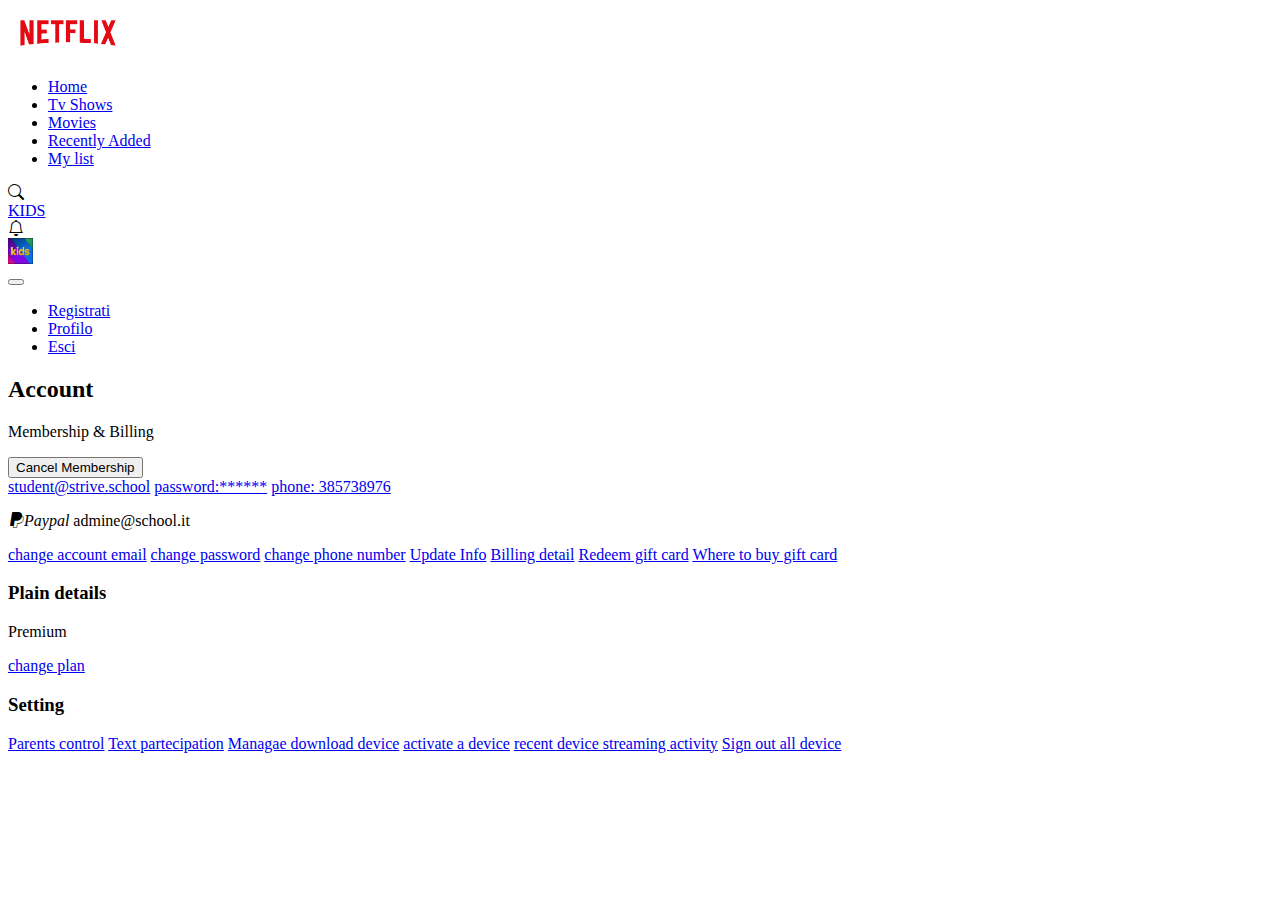
==== account.html @ 323c4119 "U2-W2-PROGETTO SETTIMANALE" ====
<!DOCTYPE html>
<html lang="en">
  <head>
    <meta charset="UTF-8" />
    <meta name="viewport" content="width=device-width, initial-scale=1.0" />
    <title>Document</title>
    <link rel="stylesheet" href="https://cdn.jsdelivr.net/npm/bootstrap-icons@1.11.1/font/bootstrap-icons.css" />
    <link
      href="https://cdn.jsdelivr.net/npm/bootstrap@5.3.2/dist/css/bootstrap.min.css"
      rel="stylesheet"
      integrity="sha384-T3c6CoIi6uLrA9TneNEoa7RxnatzjcDSCmG1MXxSR1GAsXEV/Dwwykc2MPK8M2HN"
      crossorigin="anonymous"
    />
    <link rel="stylesheet" href="./style.css" />
  </head>
  <body class="bg-black">
    <nav class="navbar navbar-expand bg-body-dark">
      <div class="container-fluid">
        <a class="navbar-brand" href="#">
          <img src="./Netflix-assets/assets/netflix_logo.png" alt="logo agenzia" width="120px" />
        </a>

        <div class="collapse navbar-collapse" id="navbarSupportedContent">
          <ul class="navbar-nav me-auto mb-2 mb-lg-0">
            <li class="nav-item">
              <a class="nav-link text-white" href="#">Home</a>
            </li>
            <li class="nav-item">
              <a class="nav-link text-white" href="#">Tv Shows</a>
            </li>
            <li class="nav-item">
              <a class="nav-link text-white" href="#">Movies</a>
            </li>
            <li class="nav-item">
              <a class="nav-link text-white" href="#">Recently Added</a>
            </li>
            <li class="nav-item">
              <a class="nav-link text-white" href="#">My list</a>
            </li>
          </ul>

          <div class="list icons text-white">
            <div class="row align-items-center">
              <div class="col-3">
                <i class="bi bi-search"></i>
              </div>
              <div class="col-3">
                <a class="chooseType text-decoration-none text-white" href="#">KIDS</a>
              </div>
              <div class="col-3">
                <i class="bi bi-bell"></i>
              </div>
              <div class="col-3">
                <img src="./Netflix-assets/assets/kids_icon.png" alt="kids" width="25px" />
              </div>
            </div>
          </div>

          <button
            class="btn dropdown-toggle ms-3 me-3 text-white"
            type="button"
            data-bs-toggle="dropdown"
            aria-expanded="false"
          ></button>
          <ul class="dropdown-menu">
            <li><a class="dropdown-item" href="#">Registrati</a></li>
            <li><a class="dropdown-item" href="./profile.html">Profilo</a></li>
            <li><a class="dropdown-item" href="https://www.netflix.com/it/">Esci</a></li>
          </ul>
        </div>
      </div>
    </nav>
    <main class="bg-white">
      <div class="container3">
        <h2 class="w-50 m-auto pt-2 border-bottom border-black">Account</h2>
        <div class="d-flex w-50 m-auto pt-2">
          <div class="row mb-3">
            <div class="col-4">
              <p>Membership & Billing</p>
              <button class="border-white p-1">Cancel Membership</button>
            </div>
            <div class="col-4">
              <a href="#" class="text-secondary text-decoration-none">student@strive.school</a>
              <a href="#" class="text-secondary text-decoration-none">password:******</a>
              <a href="#" class="text-secondary text-decoration-none">phone: 385738976</a>

              <p class="mt-4"><i class="bi bi-paypal">Paypal </i>admine@school.it</p>
            </div>

            <div class="col-4 pb-3 d-flex flex-column">
              <a href="#" class="text-secondary text-decoration-none">change account email</a>
              <a href="#" class="text-secondary text-decoration-none">change password</a>
              <a href="#" class="text-secondary text-decoration-none">change phone number</a>

              <a href="#" class="text-decoration-none mt-4">Update Info</a>
              <a href="#" class="text-decoration-none">Billing detail</a>

              <a href="#" class="text-decoration-none mt-4">Redeem gift card</a>
              <a href="#" class="text-decoration-none">Where to buy gift card</a>
            </div>
          </div>
        </div>
        <div class="w-50 m-auto pt-2">
          <div class="row mb-3 border-bottom border-top border-black pt-3 pb-3">
            <div class="col-4">
              <h3 class="text-secondary">Plain details</h3>
            </div>
            <div class="col-4">
              <p>Premium</p>
            </div>
            <div class="col-4">
              <a href="#" class="text-decoration-none">change plan</a>
            </div>
          </div>
        </div>
        <!-- ----------- -->
        <div class="w-50 m-auto pt-2">
          <div class="row mb-3 pt-3 pb-3">
            <div class="col-4">
              <h3 class="text-secondary">Setting</h3>
            </div>
            <div class="col-8">
              <a href="#" class="text-decoration-none">Parents control</a>
              <a href="#" class="text-decoration-none">Text partecipation</a>
              <a href="#" class="text-decoration-none">Managae download device</a>
              <a href="#" class="text-decoration-none">activate a device</a>
              <a href="#" class="text-decoration-none">recent device streaming activity</a>
              <a href="#" class="text-decoration-none">Sign out all device</a>
            </div>
          </div>
        </div>
      </div>
    </main>
    <script
      src="https://cdn.jsdelivr.net/npm/bootstrap@5.3.2/dist/js/bootstrap.bundle.min.js"
      integrity="sha384-C6RzsynM9kWDrMNeT87bh95OGNyZPhcTNXj1NW7RuBCsyN/o0jlpcV8Qyq46cDfL"
      crossorigin="anonymous"
    ></script>
  </body>
</html>
---- style.css ----
footer {
  text-align: left;

  max-width: 800px;
  margin: 0 auto;
}

.icons3 {
  font-size: 24px;

  margin: 0 10px;
}

/* ---------------- */

:root {
  --fs-6: 12px;
  --fs-7: 22px;
  --fs-8: 11px;
}

#copyright {
  font-size: var(--fs-6);
}

#leng {
  font-size: var(--fs-7);
}
.check {
  font-size: var(--fs-8);
}
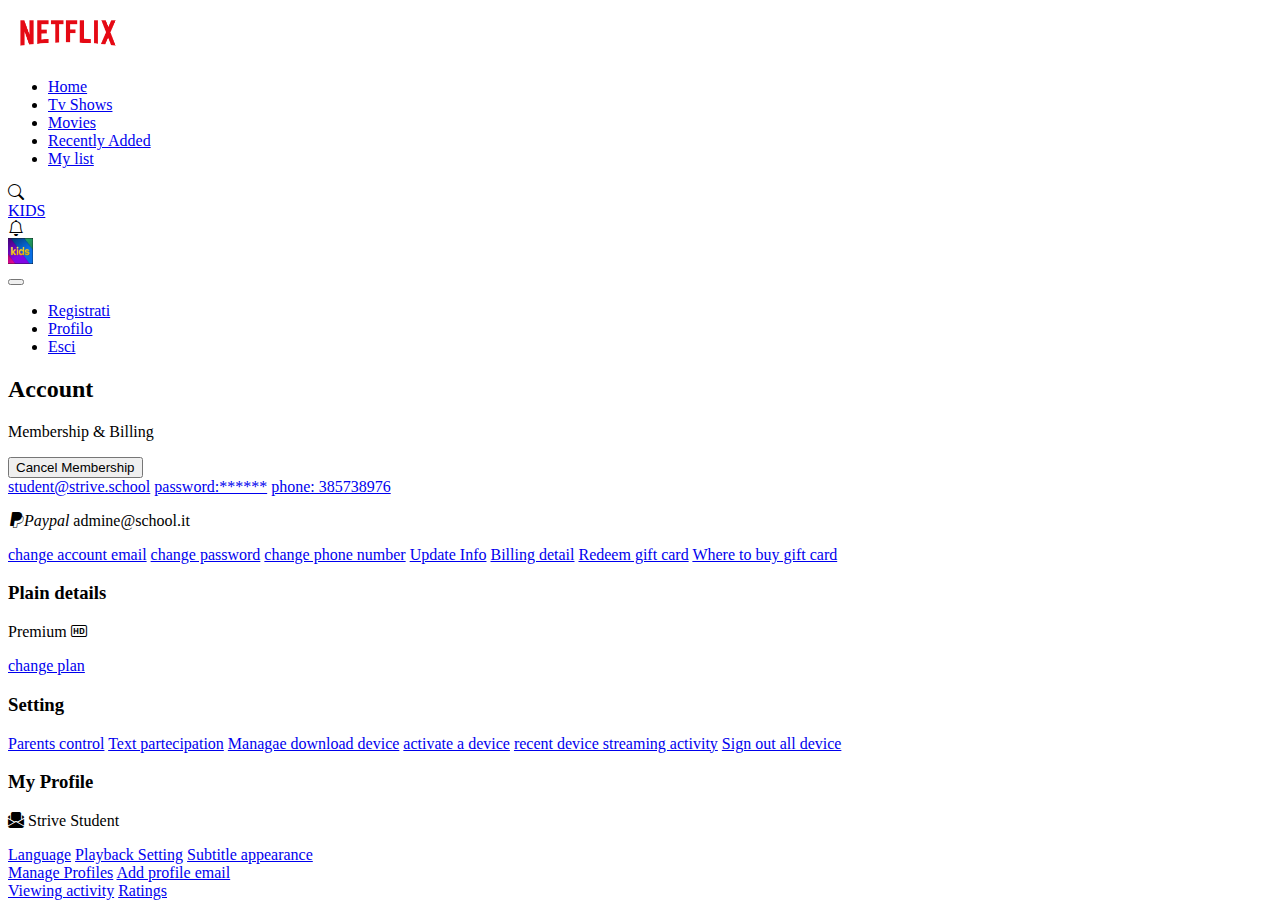
==== commit da072546: "new" ====
--- a/account.html
+++ b/account.html
@@ -55,18 +55,19 @@
               </div>
             </div>
           </div>
-
-          <button
-            class="btn dropdown-toggle ms-3 me-3 text-white"
-            type="button"
-            data-bs-toggle="dropdown"
-            aria-expanded="false"
-          ></button>
-          <ul class="dropdown-menu">
-            <li><a class="dropdown-item" href="#">Registrati</a></li>
-            <li><a class="dropdown-item" href="./profile.html">Profilo</a></li>
-            <li><a class="dropdown-item" href="https://www.netflix.com/it/">Esci</a></li>
-          </ul>
+          <div class="dropdown">
+            <button
+              class="btn dropdown-toggle ms-3 me-3 text-white"
+              type="button"
+              data-bs-toggle="dropdown"
+              aria-expanded="false"
+            ></button>
+            <ul class="dropdown-menu">
+              <li><a class="dropdown-item" href="#">Registrati</a></li>
+              <li><a class="dropdown-item" href="./profile.html">Profilo</a></li>
+              <li><a class="dropdown-item" href="https://www.netflix.com/it/">Esci</a></li>
+            </ul>
+          </div>
         </div>
       </div>
     </nav>
@@ -87,10 +88,10 @@
               <p class="mt-4"><i class="bi bi-paypal">Paypal </i>admine@school.it</p>
             </div>
 
-            <div class="col-4 pb-3 d-flex flex-column">
-              <a href="#" class="text-secondary text-decoration-none">change account email</a>
-              <a href="#" class="text-secondary text-decoration-none">change password</a>
-              <a href="#" class="text-secondary text-decoration-none">change phone number</a>
+            <div class="col-4 pb-3 d-flex flex-column text-end">
+              <a href="#" class="text-decoration-none">change account email</a>
+              <a href="#" class="text-decoration-none">change password</a>
+              <a href="#" class="text-decoration-none">change phone number</a>
 
               <a href="#" class="text-decoration-none mt-4">Update Info</a>
               <a href="#" class="text-decoration-none">Billing detail</a>
@@ -106,26 +107,50 @@
               <h3 class="text-secondary">Plain details</h3>
             </div>
             <div class="col-4">
-              <p>Premium</p>
+              <p>Premium <i class="bi bi-badge-hd"></i></p>
             </div>
-            <div class="col-4">
+            <div class="col-4 text-end">
               <a href="#" class="text-decoration-none">change plan</a>
             </div>
           </div>
         </div>
         <!-- ----------- -->
         <div class="w-50 m-auto pt-2">
-          <div class="row mb-3 pt-3 pb-3">
+          <div class="row mb-3 pt-3 pb-3 border-bottom border-black">
             <div class="col-4">
               <h3 class="text-secondary">Setting</h3>
             </div>
-            <div class="col-8">
+            <div class="col-8 d-flex flex-column text-end">
               <a href="#" class="text-decoration-none">Parents control</a>
               <a href="#" class="text-decoration-none">Text partecipation</a>
               <a href="#" class="text-decoration-none">Managae download device</a>
               <a href="#" class="text-decoration-none">activate a device</a>
               <a href="#" class="text-decoration-none">recent device streaming activity</a>
               <a href="#" class="text-decoration-none">Sign out all device</a>
+            </div>
+          </div>
+        </div>
+        <!-- --------------- -->
+        <div class="w-50 m-auto pt-1">
+          <div class="row mb-3 pt-3 pb-3 border-bottom border-black">
+            <div class="col">
+              <h3 class="text-secondary">My Profile</h3>
+            </div>
+            <div class="col text-start">
+              <p><i class="bi bi-envelope-paper-fill"></i> Strive Student</p>
+              <div class="mt-4 col d-flex flex-column">
+                <a href="#" class="text-decoration-none">Language</a>
+                <a href="#" class="text-decoration-none">Playback Setting</a>
+                <a href="#" class="text-decoration-none">Subtitle appearance</a>
+              </div>
+            </div>
+            <div class="col text-end d-flex flex-column">
+              <a href="#" class="text-decoration-none">Manage Profiles</a>
+              <a href="#" class="text-decoration-none">Add profile email</a>
+              <div class="mt-4 col d-flex flex-column text-start">
+                <a href="#" class="text-decoration-none">Viewing activity</a>
+                <a href="#" class="text-decoration-none">Ratings</a>
+              </div>
             </div>
           </div>
         </div>
